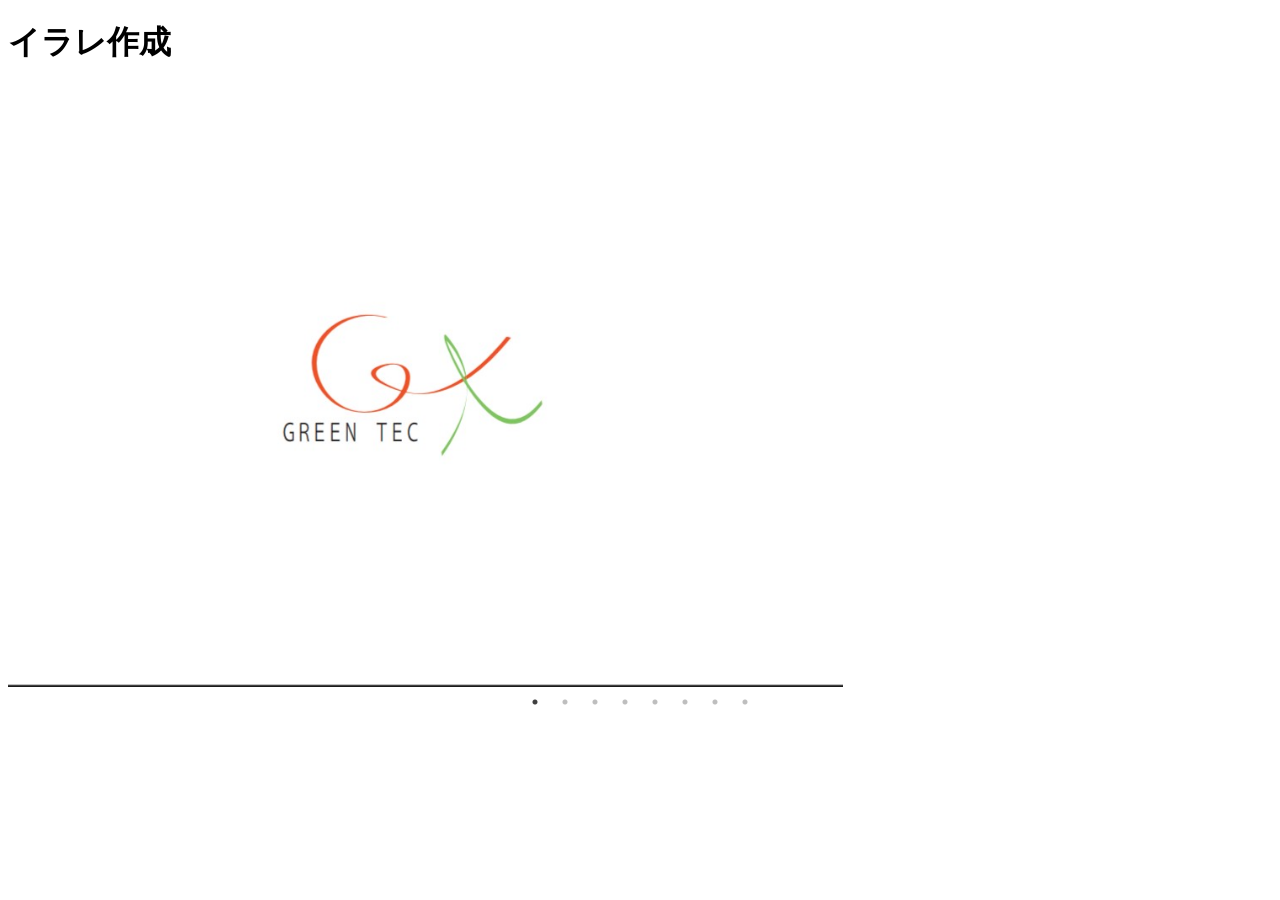
==== web/イラレ作成/web/index.html @ b197c0b8 "Add files via upload" ====
<!doctype html>
<html>
<head>
<meta charset="utf-8">
<title>イラレ作成</title>
<link href="css/style.css" rel="stylesheet" type="text/css">
<link href="slick/slick.css" rel="stylesheet" type="text/css">
<link href="slick/slick-theme.css" rel="stylesheet" type="text/css">
<script type="text/javascript" src="js/jquery-3.4.1.min.js"></script>
<script type="text/javascript" src="slick/slick.min.js"></script>
</head>

 <body>

<h1>イラレ作成</h1>


<div class="top_slide">
  <div><img src="img/GTロゴ.JPG" > </div>
  <div><img src="img/HAインフルエンサー.jpg"></div>
  <div><img src="img/ZARD(負けないで).jpg"></div>
  <div><img src="img/仮面ライダー響鬼.jpg"></div>
  <div><img src="img/日本ファイターズ応援ガール.jpg"></div>
  <div><img src="img/塩澤美咲.jpg"></div>
  <div><img src="img/円藤大介(最後ノート).jpg"></div>
  <div><img src="img/時空最強イレブン.JPG"></div>
</div>

<script>
$(document).ready(function(){
  $('.top_slide').slick({
    dots: true,autopaly:true
  });
});
</script>



</body>
</html>
---- web/イラレ作成/web/css/style.css ----
.top_slide img{
height: 600px;
}
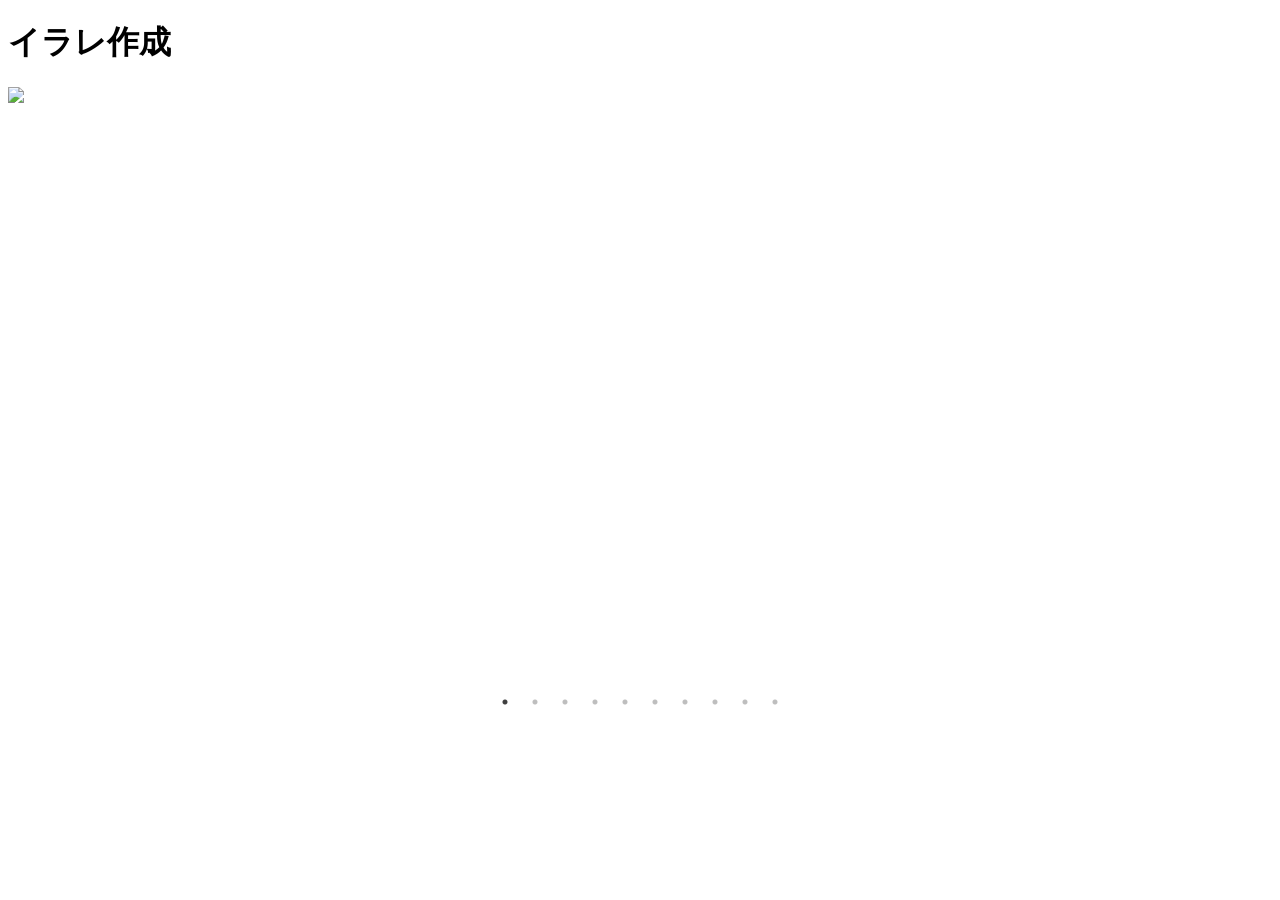
==== commit bec9d414: "Add files via upload" ====
--- a/web/イラレ作成/web/index.html
+++ b/web/イラレ作成/web/index.html
@@ -17,13 +17,15 @@
 
 <div class="top_slide">
   <div><img src="img/GTロゴ.JPG" > </div>
+  <div><img src="img/1192.jpg" > </div>
+  <div><img src="img/ドラえもん(夢かなえて).png"> </div>
   <div><img src="img/HAインフルエンサー.jpg"></div>
   <div><img src="img/ZARD(負けないで).jpg"></div>
   <div><img src="img/仮面ライダー響鬼.jpg"></div>
   <div><img src="img/日本ファイターズ応援ガール.jpg"></div>
   <div><img src="img/塩澤美咲.jpg"></div>
   <div><img src="img/円藤大介(最後ノート).jpg"></div>
-  <div><img src="img/時空最強イレブン.JPG"></div>
+  <div><img src="img/最強イレブン.jpg"></div>
 </div>
 
 <script>
